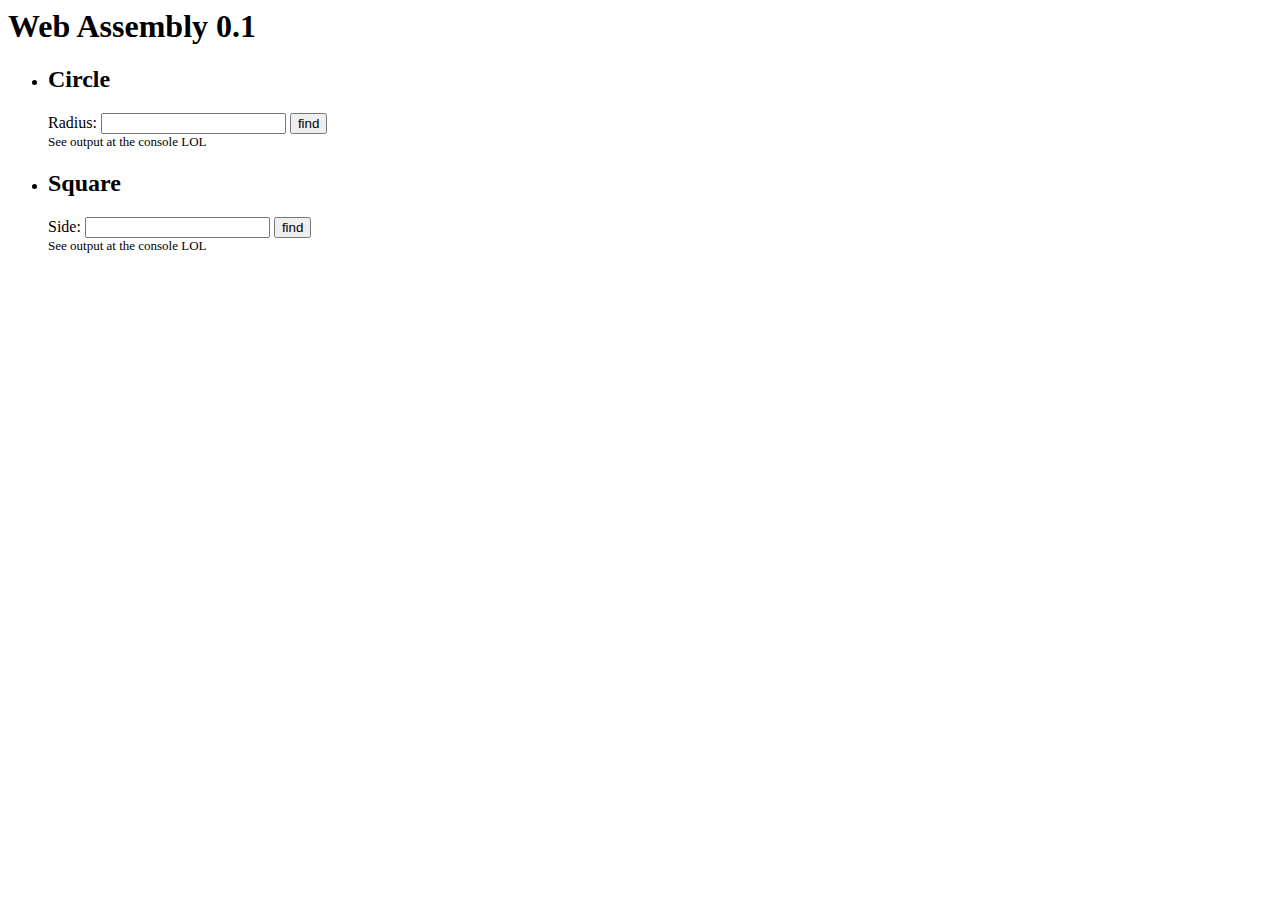
==== Functiont/index.html @ 3c7f2676 "Add files via upload" ====
<!DOCTYPE>
<html>
<head>
    <title>Web Assembly 0.1</title>
    <script src="func.js"></script>
</head>
<body>
    <h1>Web Assembly 0.1</h1>

    <script>
        function circle(){
            var r = document.querySelector("#r").value;

            var result1 = Module.ccall(
                "circle_area",
                "number",
                ["number"],
                [r]
            )

            var result2 = Module.ccall(
                "circle_circum",
                "number",
                ["number"],
                [r]
            )
            
            console.log( "Radius: " + r + "\n"
                       + "Area: ~" + result1 + "\n"
                       + "Cirumstances: ~" + result2 + "\n"
            )
        }

        function square(){
            var a = document.querySelector("#a").value;

            var result1 = Module.ccall(
                "square_area",
                "number",
                ["number"],
                [a]
            )

            var result2 = Module.ccall(
                "square_circum",
                "number",
                ["number"],
                [a]
            )

            console.log( "Side: " + a + "\n"
                       + "Area: " + result1 + "\n"
                       + "Cirumstances: " + result2 + "\n"
            )

        }
    </script>

    <ul>
        <li>
            <h2>Circle</h2>
            <span>Radius:</span> <input type="number" id="r">
            <button onclick="circle()">find</button>
            <p style="margin: 0; font-size: small;">See output at the console LOL</p>
        </li>
        <li>
            <h2>Square</h2>
            <span>Side:</span> <input type="number" id="a">
            <button onclick="square()">find</button>
            <p style="margin: 0; font-size: small;">See output at the console LOL</p>
        </li>
    </ul>
</body>
</html>
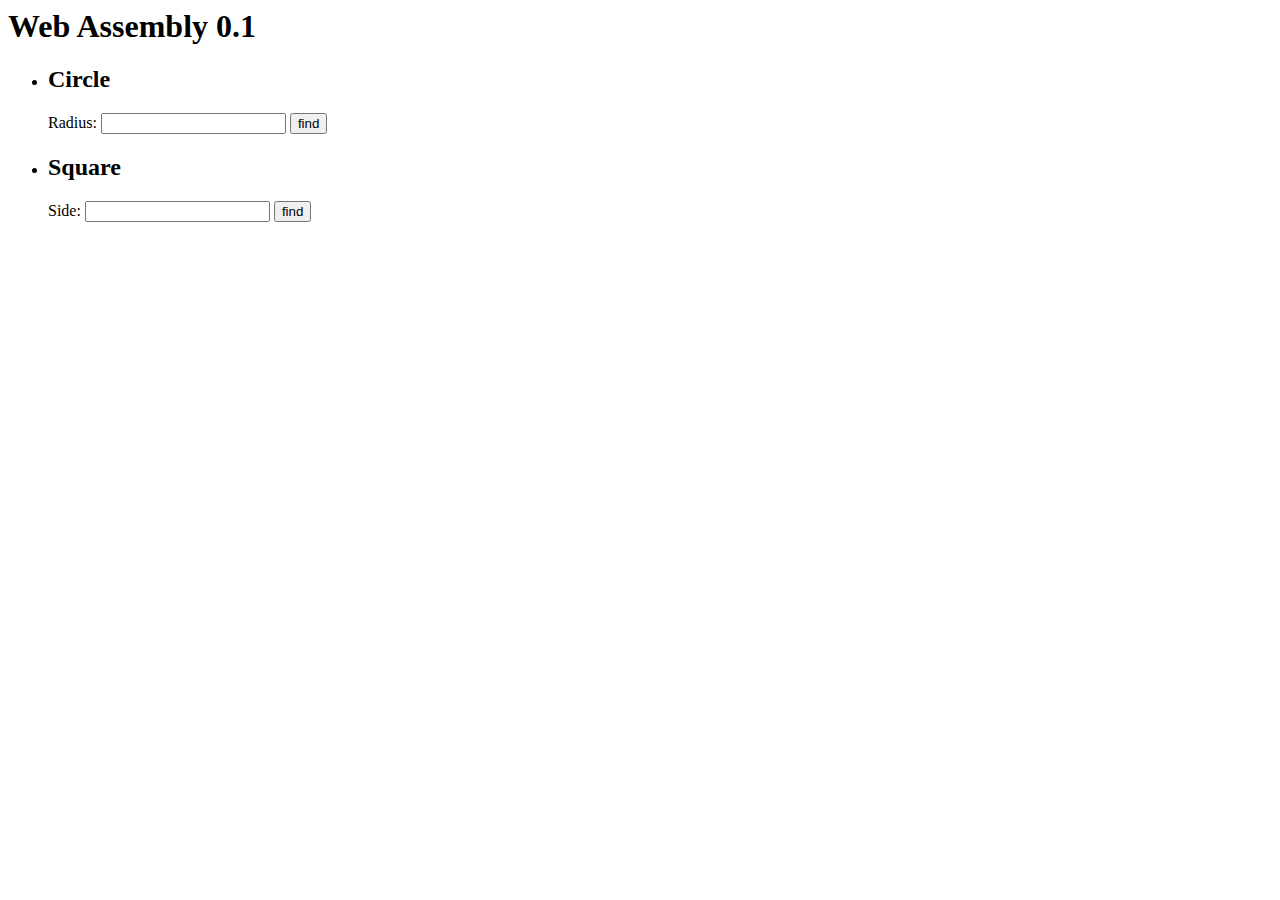
==== commit 5f10ca1f: "Added directory Functiont" ====
--- a/Functiont/index.html
+++ b/Functiont/index.html
@@ -1,74 +1,81 @@
-<!DOCTYPE>
-<html>
-<head>
-    <title>Web Assembly 0.1</title>
-    <script src="func.js"></script>
-</head>
-<body>
-    <h1>Web Assembly 0.1</h1>
-
-    <script>
-        function circle(){
-            var r = document.querySelector("#r").value;
-
-            var result1 = Module.ccall(
-                "circle_area",
-                "number",
-                ["number"],
-                [r]
-            )
-
-            var result2 = Module.ccall(
-                "circle_circum",
-                "number",
-                ["number"],
-                [r]
-            )
-            
-            console.log( "Radius: " + r + "\n"
-                       + "Area: ~" + result1 + "\n"
-                       + "Cirumstances: ~" + result2 + "\n"
-            )
-        }
-
-        function square(){
-            var a = document.querySelector("#a").value;
-
-            var result1 = Module.ccall(
-                "square_area",
-                "number",
-                ["number"],
-                [a]
-            )
-
-            var result2 = Module.ccall(
-                "square_circum",
-                "number",
-                ["number"],
-                [a]
-            )
-
-            console.log( "Side: " + a + "\n"
-                       + "Area: " + result1 + "\n"
-                       + "Cirumstances: " + result2 + "\n"
-            )
-
-        }
-    </script>
-
-    <ul>
-        <li>
-            <h2>Circle</h2>
-            <span>Radius:</span> <input type="number" id="r">
-            <button onclick="circle()">find</button>
-            <p style="margin: 0; font-size: small;">See output at the console LOL</p>
-        </li>
-        <li>
-            <h2>Square</h2>
-            <span>Side:</span> <input type="number" id="a">
-            <button onclick="square()">find</button>
-            <p style="margin: 0; font-size: small;">See output at the console LOL</p>
-        </li>
-    </ul>
-</body>
-</html>
+<!DOCTYPE>
+<html>
+<head>
+    <title>Web Assembly 0.1</title>
+    <script src="func.js"></script>
+</head>
+<body>
+    <h1>Web Assembly 0.1</h1>
+
+    <script>
+        function circle(){
+            var r = document.querySelector("#r").value;
+            var textareas = document.getElementById("message");
+
+            var result1 = Module.ccall(
+                "circle_area",
+                "number",
+                ["number"],
+                [r]
+            )
+
+            var result2 = Module.ccall(
+                "circle_circum",
+                "number",
+                ["number"],
+                [r]
+            )
+            
+            console.log( "Radius: " + r + "\n"
+                       + "Area: ~" + result1 + "\n"
+                       + "Cirumstances: ~" + result2 + "\n"
+            )
+
+            textareas.innerHTML = `Radius: ${r} <br> Area: ${result1} <br> Circumstances : ${result2}`;
+        }
+
+        function square(){
+            var a = document.querySelector("#a").value;
+            var textareas = document.getElementById("message");
+
+            var result1 = Module.ccall(
+                "square_area",
+                "number",
+                ["number"],
+                [a]
+            )
+
+            var result2 = Module.ccall(
+                "square_circum",
+                "number",
+                ["number"],
+                [a]
+            )
+
+            console.log( "Side: " + a + "\n"
+                       + "Area: " + result1 + "\n"
+                       + "Cirumstances: " + result2 + "\n"
+            )
+
+            textareas.innerHTML = `Side: ${a} <br> Area: ${result1} <br> Circumstances : ${result2}`;
+        }
+    </script>
+
+    <ul>
+        <li>
+            <h2>Circle</h2>
+            <span>Radius:</span> <input type="number" id="r">
+            <button onclick="circle()">find</button>
+        </li>
+        <li>
+            <h2>Square</h2>
+            <span>Side:</span> <input type="number" id="a">
+            <button onclick="square()">find</button>
+        </li>
+    </ul>
+
+    <div>
+        <p id="message"></p>
+    </div>
+</body>
+</html>
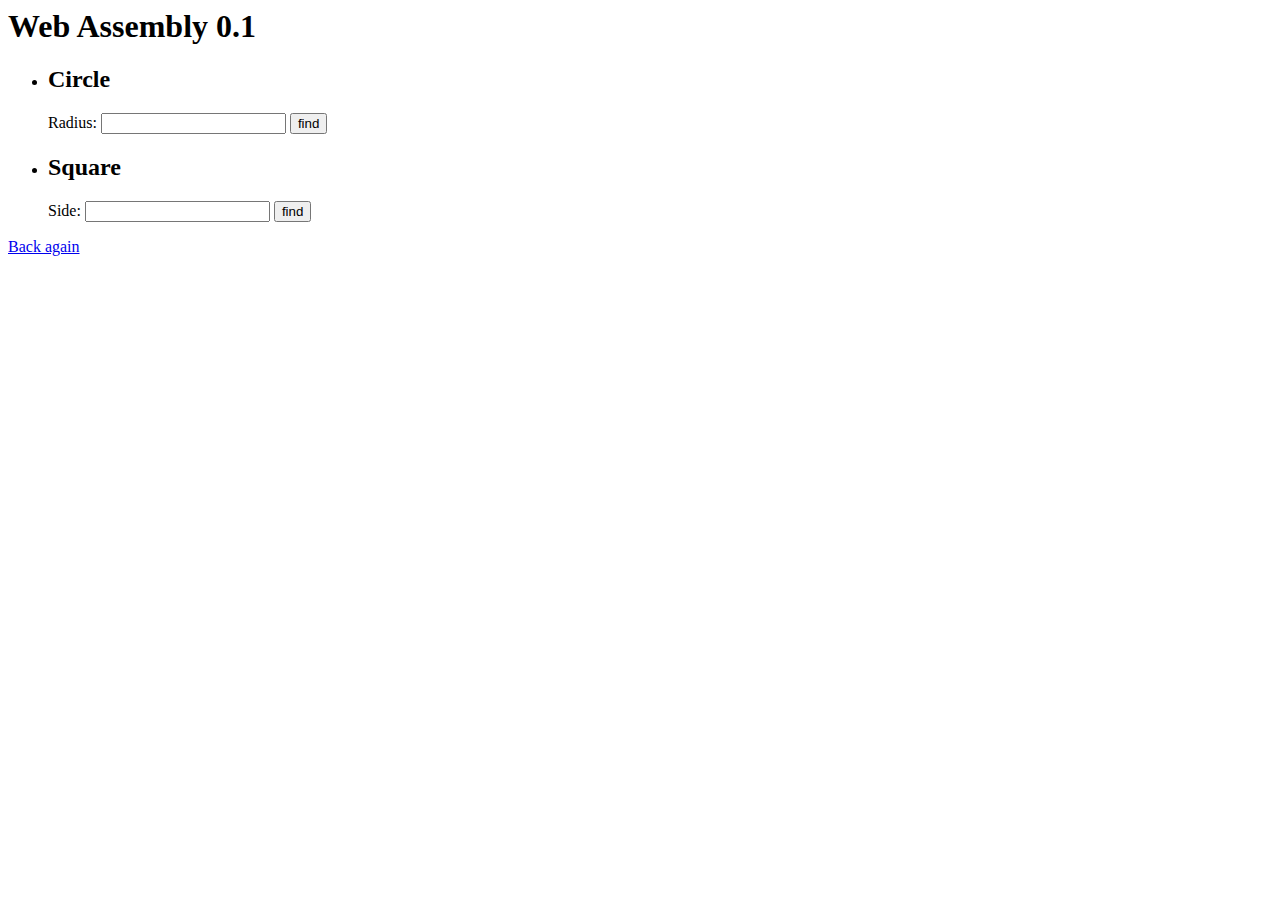
==== commit b77035e6: "Added link to go back" ====
--- a/Functiont/index.html
+++ b/Functiont/index.html
@@ -74,6 +74,8 @@
         </li>
     </ul>
 
+    <a href="https://alan-00280.github.io/Web-Assembly-0.1/">Back again</a>
+
     <div>
         <p id="message"></p>
     </div>
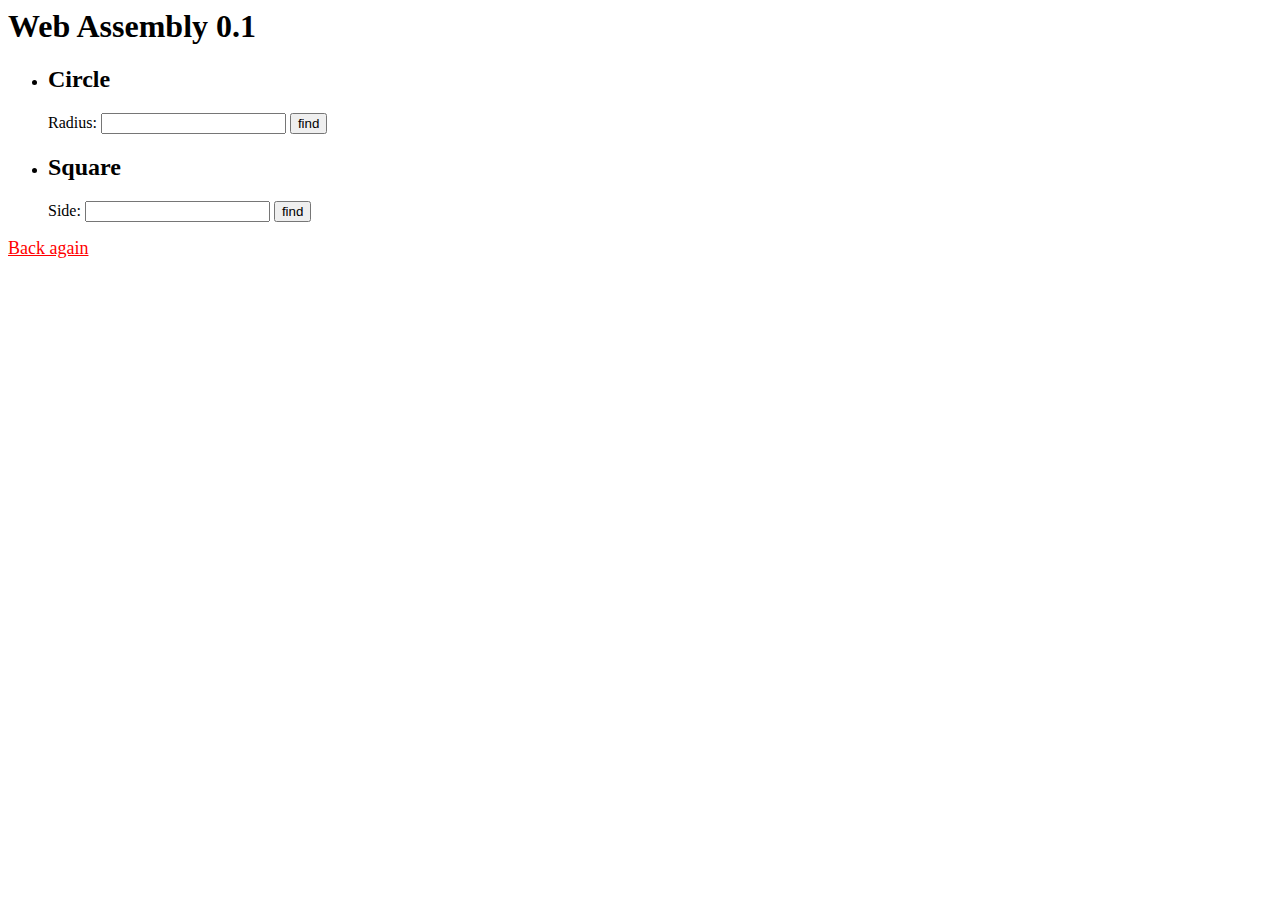
==== commit ab811583: "modified link style at child page and landing page" ====
--- a/Functiont/index.html
+++ b/Functiont/index.html
@@ -2,6 +2,7 @@
 <html>
 <head>
     <title>Web Assembly 0.1</title>
+    <link rel="stylesheet" href="style.css">
     <script src="func.js"></script>
 </head>
 <body>
@@ -74,7 +75,7 @@
         </li>
     </ul>
 
-    <a href="https://alan-00280.github.io/Web-Assembly-0.1/">Back again</a>
+    <a href="https://alan-00280.github.io/Web-Assembly-0.1/" id="part-link">Back again</a>
 
     <div>
         <p id="message"></p>
--- a/Functiont/style.css
+++ b/Functiont/style.css
@@ -0,0 +1,12 @@
+:root{
+    --text_color: rgb(255, 0, 0);
+    --accent: rgb(0,0,255);
+}
+
+#part-link{
+    font-size:large;
+    color: var(--text_color);
+}
+#part-link:hover{
+    color:var(--accent);
+}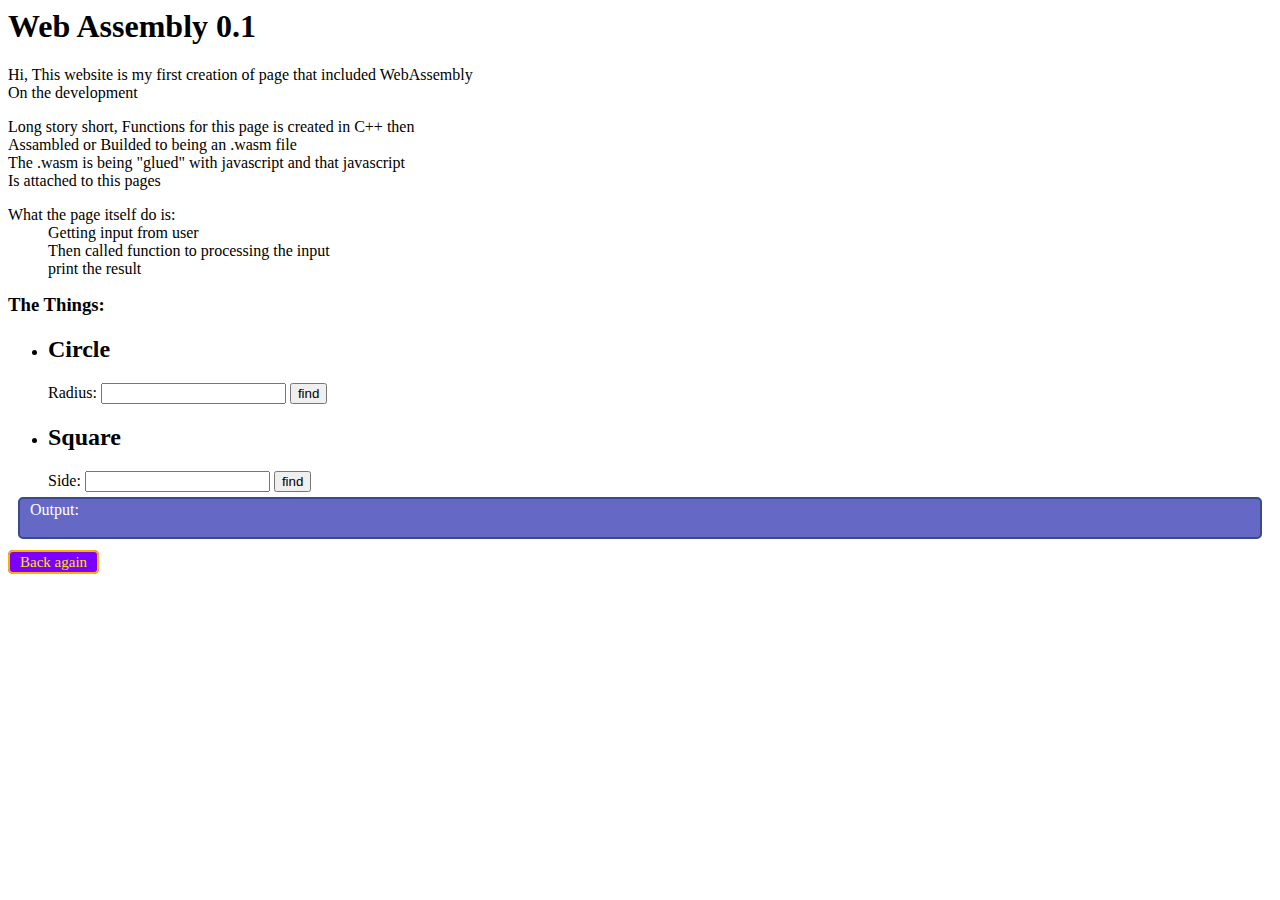
==== commit 4aeeec78: "Update index and style" ====
--- a/Functiont/index.html
+++ b/Functiont/index.html
@@ -7,6 +7,25 @@
 </head>
 <body>
     <h1>Web Assembly 0.1</h1>
+    <div>
+        <p>Hi, This website is my first creation of page that included WebAssembly<br>
+        On the development</p>
+        <p>Long story short, Functions for this page is created in C++ then
+            <br>Assambled or Builded to being an .wasm file <br>
+            The .wasm is being "glued" with javascript and that javascript<br>
+            Is attached to this pages
+        </p>
+        <p style="margin: 0;">
+            What the page itself do is:<br>
+            <ul style="margin: 0;">
+                <li style="list-style: none;">
+                    Getting input from user<br>
+                    Then called function to processing the input<br>
+                    print the result
+                </li>
+            </ul>
+        </p>
+    </div>
 
     <script>
         function circle(){
@@ -62,7 +81,8 @@
         }
     </script>
 
-    <ul>
+    <h3 style="margin: 0;">The Things:</h3>
+    <ul style="margin: 0;">
         <li>
             <h2>Circle</h2>
             <span>Radius:</span> <input type="number" id="r">
@@ -75,10 +95,11 @@
         </li>
     </ul>
 
-    <a href="https://alan-00280.github.io/Web-Assembly-0.1/" id="part-link">Back again</a>
-
-    <div>
+    <div id="message-box">
+        <p style="padding: 0; margin:0;">Output:</p>
         <p id="message"></p>
     </div>
+
+    <a href="https://alan-00280.github.io/Web-Assembly-0.1/" id="index-link">Back again</a>
 </body>
 </html>
--- a/Functiont/style.css
+++ b/Functiont/style.css
@@ -1,12 +1,36 @@
 :root{
-    --text_color: rgb(255, 0, 0);
-    --accent: rgb(0,0,255);
+    --text_color: #F9E400;
+    --accent: #F5004F;
 }
 
-#part-link{
-    font-size:large;
+#index-link{
+    padding: 2px 10px;
+    margin: 15px 0px;
+    font-size: 15px;
     color: var(--text_color);
+    width: fit-content;
+    background-color: #7C00FE;
+    border: 2px solid #FFAF00;
+    border-radius: 5px;
+    text-decoration: none;
+    transition: ease 0.4s;
+    transform: scale(1);
 }
-#part-link:hover{
+#index-link:hover{
+    color:#fff046;
+    background-color: #5500af;
+}
+#index-link:active{
     color:var(--accent);
-}+    background-color: #5500af;
+}
+
+#message-box{
+    padding: 2px 10px;
+    margin: 5px 10px 15px 10px;
+    border: 2px solid rgb(55, 75, 141);
+    border-radius: 5px;
+    background-color: rgb(101, 105, 197);
+    color: white;
+    height:fit-content;
+}
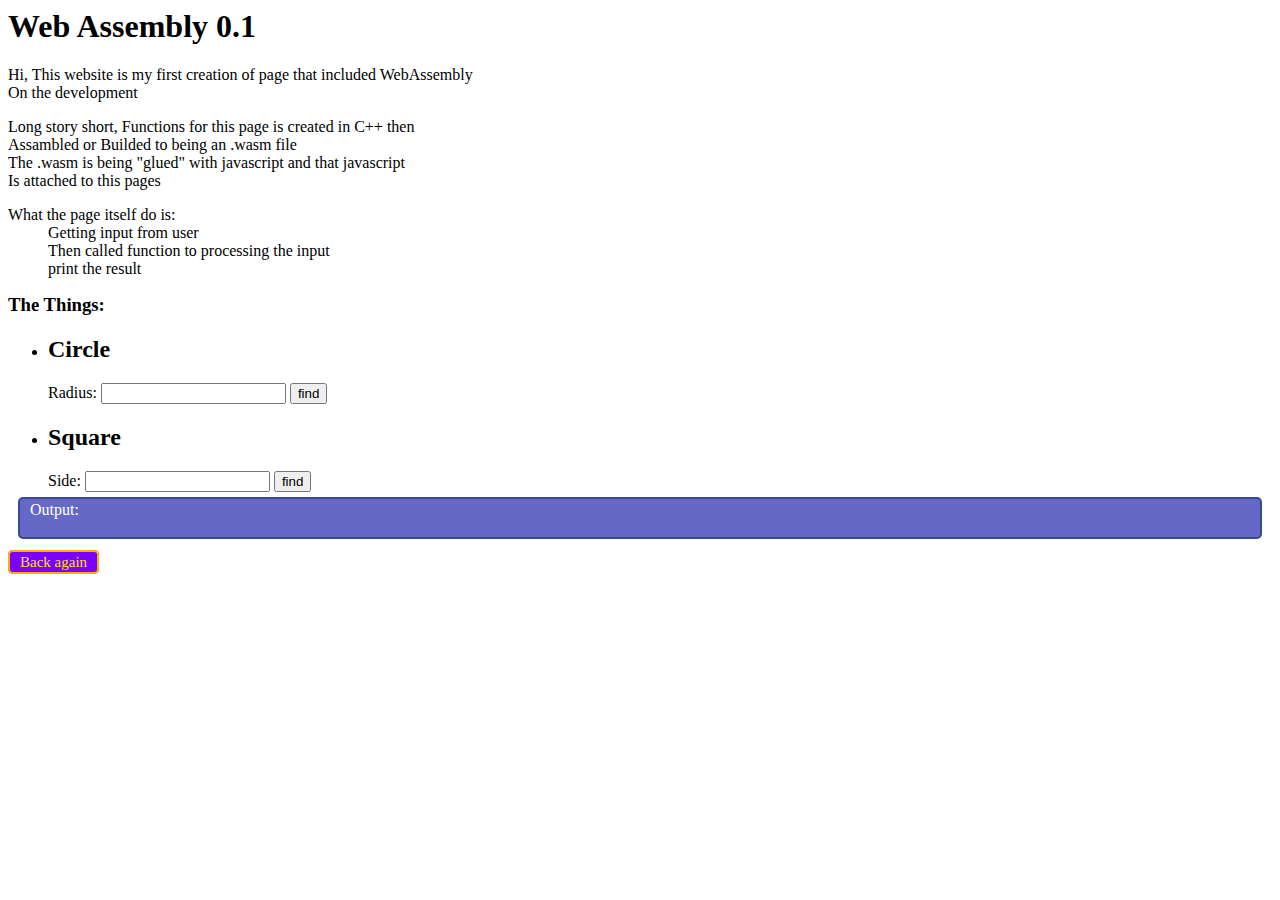
==== commit 0b94604c: "Readded the ~" ====
--- a/Functiont/index.html
+++ b/Functiont/index.html
@@ -51,7 +51,7 @@
                        + "Cirumstances: ~" + result2 + "\n"
             )
 
-            textareas.innerHTML = `Radius: ${r} <br> Area: ${result1} <br> Circumstances : ${result2}`;
+            textareas.innerHTML = `Radius: ${r} <br> Area: ~${result1} <br> Circumstances : ~${result2}`;
         }
 
         function square(){
